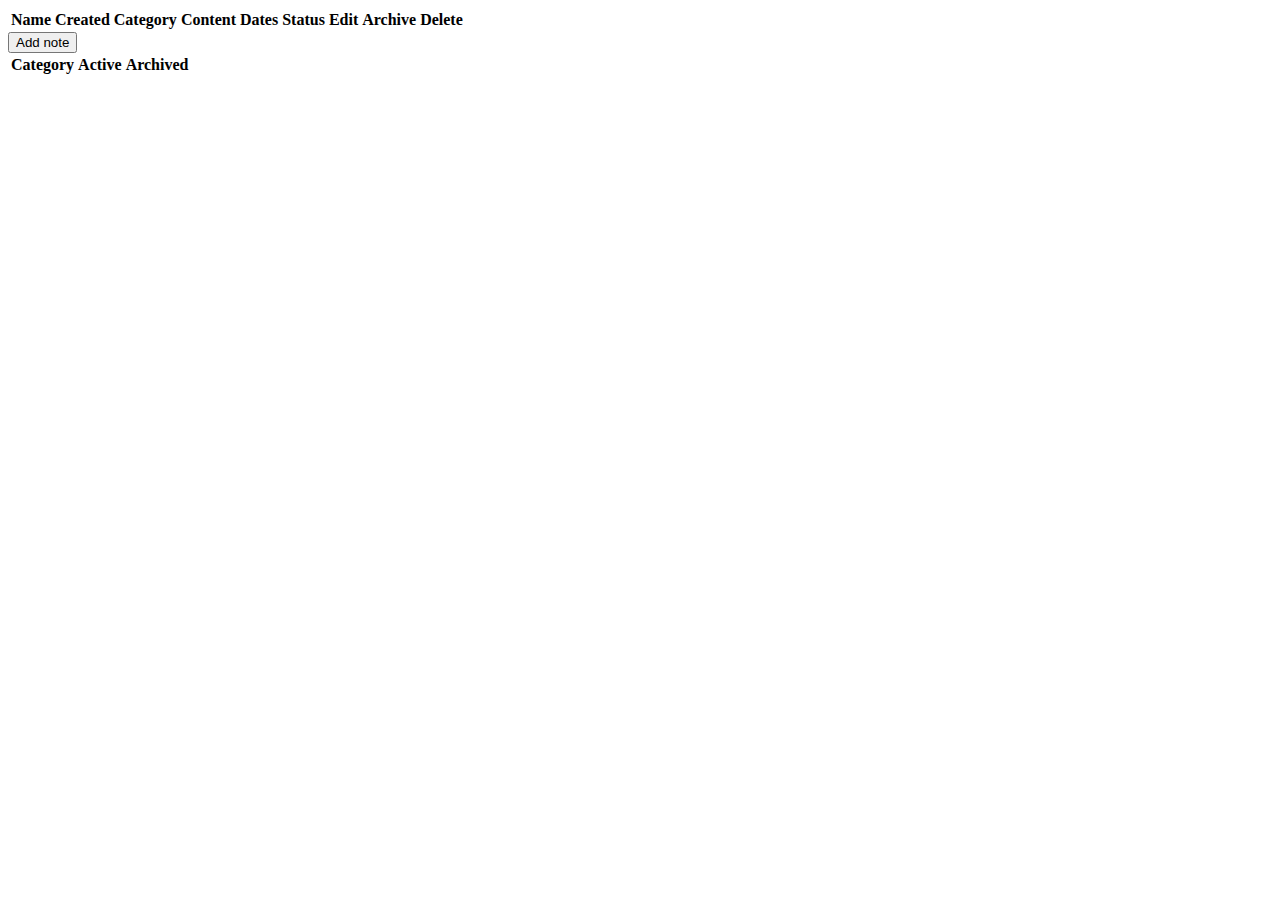
==== note-app/index.html @ e4cfad46 "feat:crud operations" ====
<!DOCTYPE html>
<html lang="en">
<head>
    <meta charset="UTF-8">
    <meta http-equiv="X-UA-Compatible" content="IE=edge">
    <meta name="viewport" content="width=device-width, initial-scale=1.0">
    <title>Note app</title>
</head>
<body>
    <article>
        <section>
            <table >
                <tbody id="main-board">
                <tr>
                    <th>Name</th>
                    <th>Created</th>
                    <th>Category</th>
                    <th>Content</th>
                    <th>Dates</th>
                    <th>Status</th>
                    <th>Edit</th>
                    <th>Archive</th>
                    <th>Delete</th>
                </tr>
            </tbody>
            </table>
            <a href="./inputForm.html"><button>Add note</button></a>
        </section>
        <section>
            <table id="second-board">
                <tr>
                    <th>Category</th>
                    <th>Active</th>
                    <th>Archived</th>
                </tr>
            </table>
        </section>
    </article>
    <script src="./scripts/index.js"></script>
</body>
</html>
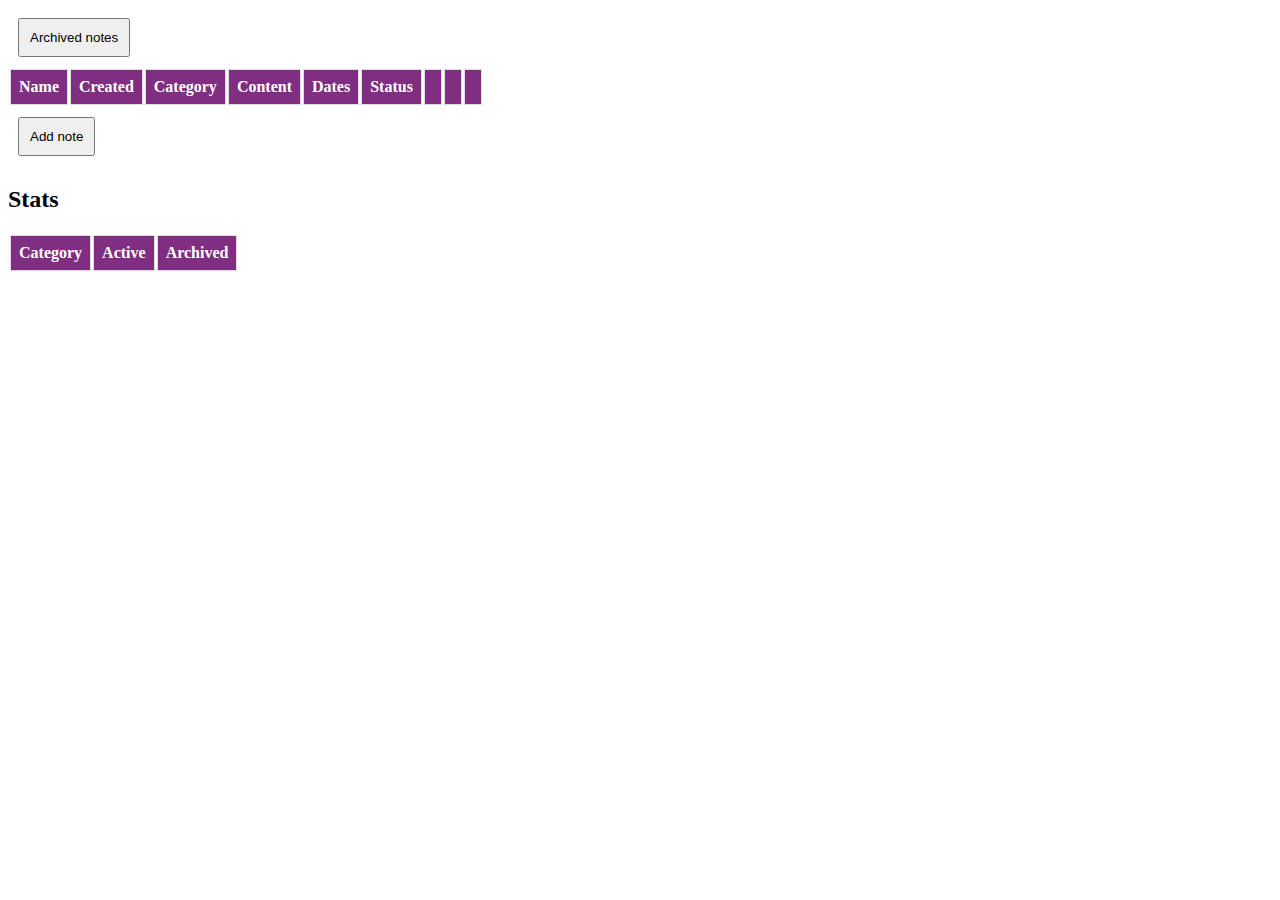
==== commit 1d902e28: "css styles, stats table display" ====
--- a/note-app/index.html
+++ b/note-app/index.html
@@ -4,31 +4,34 @@
     <meta charset="UTF-8">
     <meta http-equiv="X-UA-Compatible" content="IE=edge">
     <meta name="viewport" content="width=device-width, initial-scale=1.0">
+    <link rel="stylesheet" href="./styles/tables.css">
     <title>Note app</title>
 </head>
 <body>
     <article>
+        <a href="./archivedNotes.html"><button>Archived notes</button></a>
         <section>
-            <table >
+            <table>
                 <tbody id="main-board">
-                <tr>
-                    <th>Name</th>
-                    <th>Created</th>
-                    <th>Category</th>
-                    <th>Content</th>
-                    <th>Dates</th>
-                    <th>Status</th>
-                    <th>Edit</th>
-                    <th>Archive</th>
-                    <th>Delete</th>
-                </tr>
-            </tbody>
+                    <tr class="row-main">
+                        <th>Name</th>
+                        <th>Created</th>
+                        <th>Category</th>
+                        <th>Content</th>
+                        <th>Dates</th>
+                        <th>Status</th>
+                        <th></th>
+                        <th></th>
+                        <th></th>
+                    </tr>
+                </tbody>
             </table>
             <a href="./inputForm.html"><button>Add note</button></a>
         </section>
         <section>
-            <table id="second-board">
-                <tr>
+            <h2>Stats</h2>
+            <table id="stats-board">
+                <tr class="row-main">
                     <th>Category</th>
                     <th>Active</th>
                     <th>Archived</th>
@@ -37,5 +40,6 @@
         </section>
     </article>
     <script src="./scripts/index.js"></script>
+    <script src="./scripts/noteStats.js"></script>
 </body>
 </html>--- a/note-app/styles/tables.css
+++ b/note-app/styles/tables.css
@@ -0,0 +1,20 @@
+.table{
+    width: 100%;
+    border-collapse: collapse;
+}
+
+th {
+    border: 1px solid #ddd;
+    padding: 8px;
+}
+
+.row-main{
+    color: white;
+    background-color: rgb(127, 46, 129);
+}
+
+button{
+    margin: 10px;
+    padding: 10px;
+}
+
